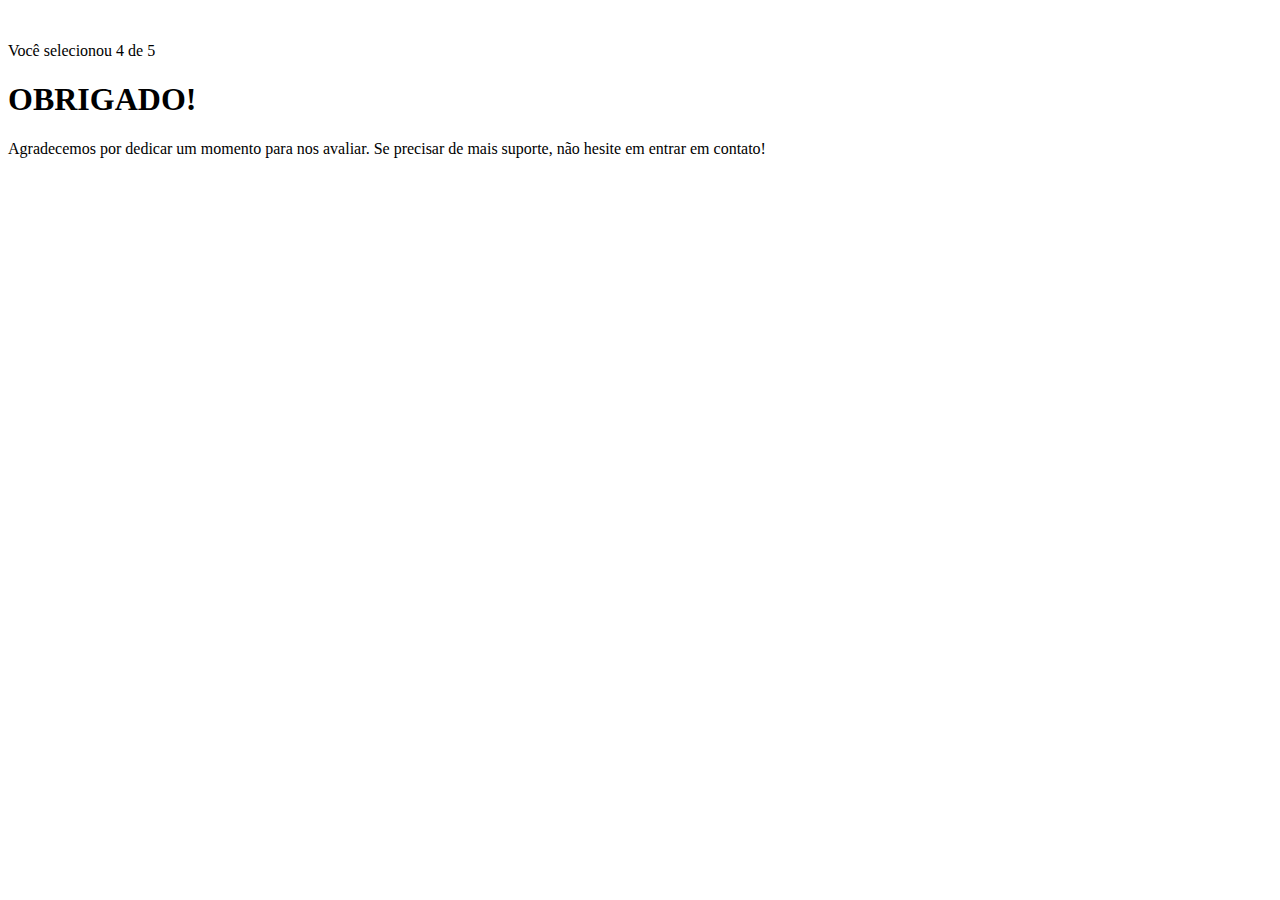
==== pages/agradecimento.html @ fb1ec50c "sexto commit index, e primeiro do agradecimento, e agradecimento css" ====
<!DOCTYPE html>
<html lang="en">
<head>
    <meta charset="UTF-8">
    <meta name="viewport" content="width=device-width, initial-scale=1.0">
    <title>FEEDBACK - AGRADECIMENTO</title>
    <link rel="stylesheet" href="agradecimento.css">
</head>
<body>
    <div class="card">
        <img src="../images/illustration-thank-you.svg" alt="">
        <p>Você selecionou 4 de 5</p>
        
        <h1>OBRIGADO!</h1>

        <p>Agradecemos por dedicar um momento para nos avaliar. Se precisar de mais suporte, não hesite em entrar em contato!</p>
    </div>
</body>
</html>
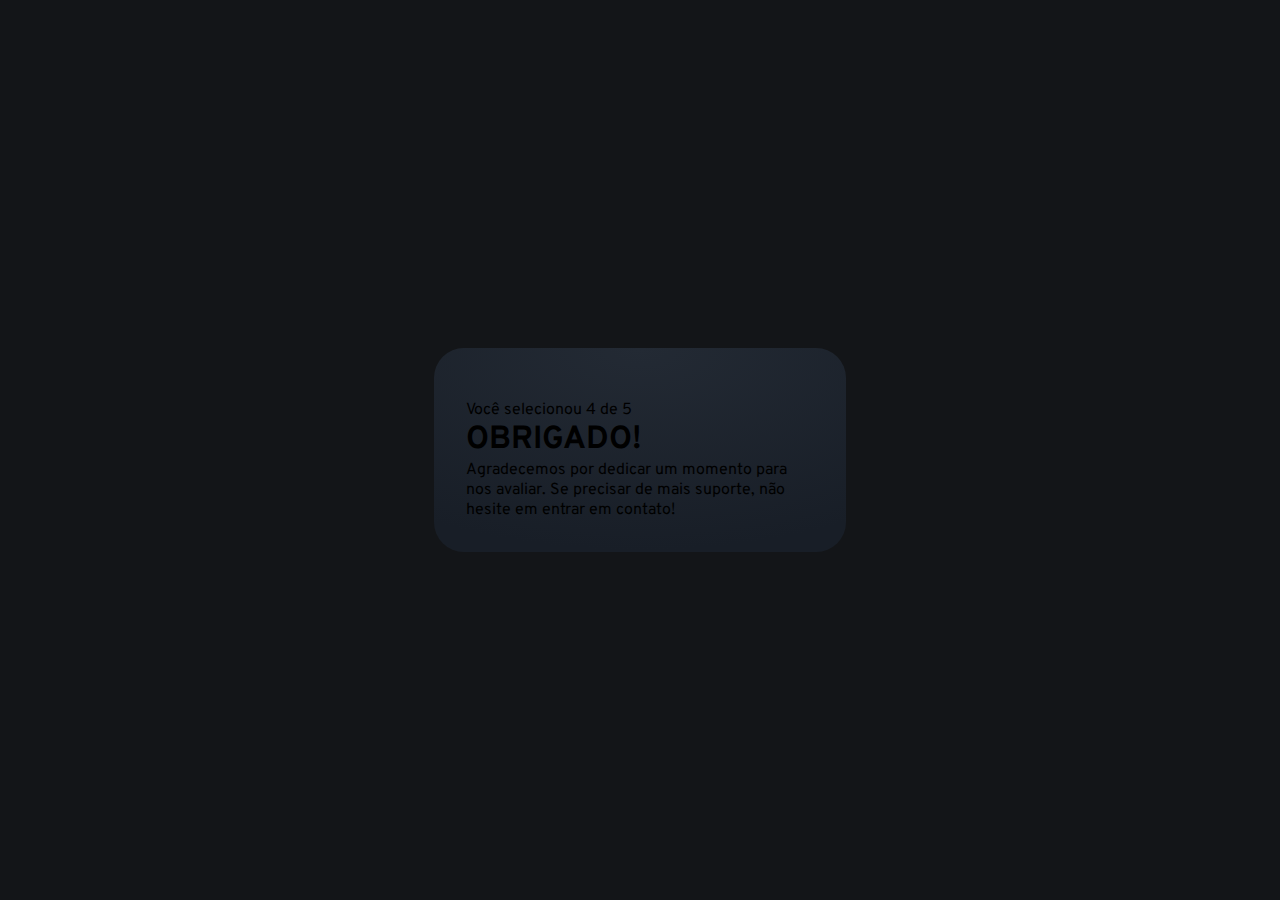
==== commit ed07e5bc: "agradecimentos 2" ====
--- a/pages/agradecimento.html
+++ b/pages/agradecimento.html
@@ -4,13 +4,16 @@
     <meta charset="UTF-8">
     <meta name="viewport" content="width=device-width, initial-scale=1.0">
     <title>FEEDBACK - AGRADECIMENTO</title>
+    <link rel="preconnect" href="https://fonts.googleapis.com">
+    <link rel="preconnect" href="https://fonts.gstatic.com" crossorigin>
+    <link href="https://fonts.googleapis.com/css2?family=Big+Shoulders+Display:wght@700&family=Lexend+Deca&family=Overpass:ital,wght@0,100..900;1,100..900&display=swap" rel="stylesheet">
     <link rel="stylesheet" href="agradecimento.css">
 </head>
 <body>
     <div class="card">
         <img src="../images/illustration-thank-you.svg" alt="">
         <p>Você selecionou 4 de 5</p>
-        
+
         <h1>OBRIGADO!</h1>
 
         <p>Agradecemos por dedicar um momento para nos avaliar. Se precisar de mais suporte, não hesite em entrar em contato!</p>
--- a/pages/agradecimento.css
+++ b/pages/agradecimento.css
@@ -0,0 +1,34 @@
+* {
+    margin: 0;
+    padding: 0;
+    box-sizing: border-box;
+    font-family: "Overpass", sans-serif;
+    -webkit-font-smoothing: antiliased;
+}
+
+:root {
+    --dark-blue: #262e38;
+    --light-gray: #969fad;
+    --medium-gray: #7c8798;
+    --orange: #fc7614;
+    --white: #fff;
+    --very-dark-blue: #131518;
+    --black-gradient: radial-gradient(98.96% 98.96% at 50% 0%, #232A34 0%, #181E27 100%);
+}
+
+body {
+    background-color: var(--very-dark-blue);
+    height: 100svh;
+    display: flex;
+    justify-content: center;
+    /* centro horizontal */
+    align-items: center;
+    /* centro vertical */
+}
+
+.card {
+    background: var(--black-gradient);
+    max-width: 412px;
+    padding: 32px;
+    border-radius: 30px;
+}
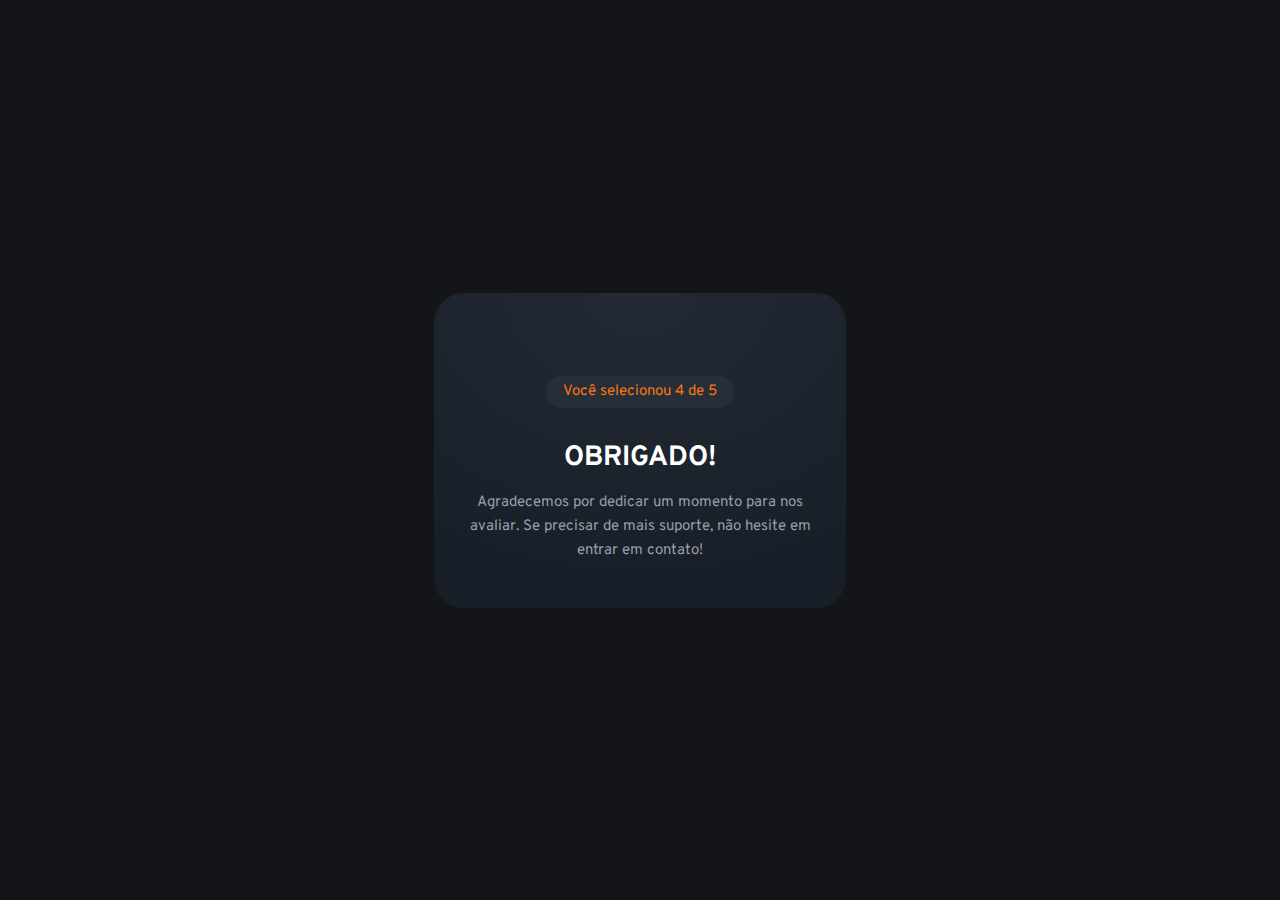
==== commit 6f7d2a08: "terceiro do agardecimento html, e quyarto o css" ====
--- a/pages/agradecimento.html
+++ b/pages/agradecimento.html
@@ -12,7 +12,8 @@
 <body>
     <div class="card">
         <img src="../images/illustration-thank-you.svg" alt="">
-        <p>Você selecionou 4 de 5</p>
+
+        <p class="paragrafo_nota">Você selecionou 4 de 5</p>
 
         <h1>OBRIGADO!</h1>
 
--- a/pages/agradecimento.css
+++ b/pages/agradecimento.css
@@ -27,8 +27,39 @@
 }
 
 .card {
+    text-align: center;
     background: var(--black-gradient);
     max-width: 412px;
-    padding: 32px;
+    padding: 45px 32px;
     border-radius: 30px;
 }
+
+.card img {
+    margin-bottom: 32px;
+}
+
+.card .paragrafo_nota {
+    background-color: var(--dark-blue);
+    width: fit-content;
+    margin-inline:auto;
+    padding: 4px 18px;
+    border-radius: 22px;
+
+    font-size: 15px;
+    color: var(--orange);
+    margin-bottom: 32px;
+}
+
+.card h1 {
+    text-align: center;
+    color: var(--white);
+    font-size: 28px;
+    margin-bottom: 15px;
+}
+
+.card p {
+    text-align: center;
+    color: var(--light-gray);
+    font-size: 15px;
+    line-height: 24px;
+}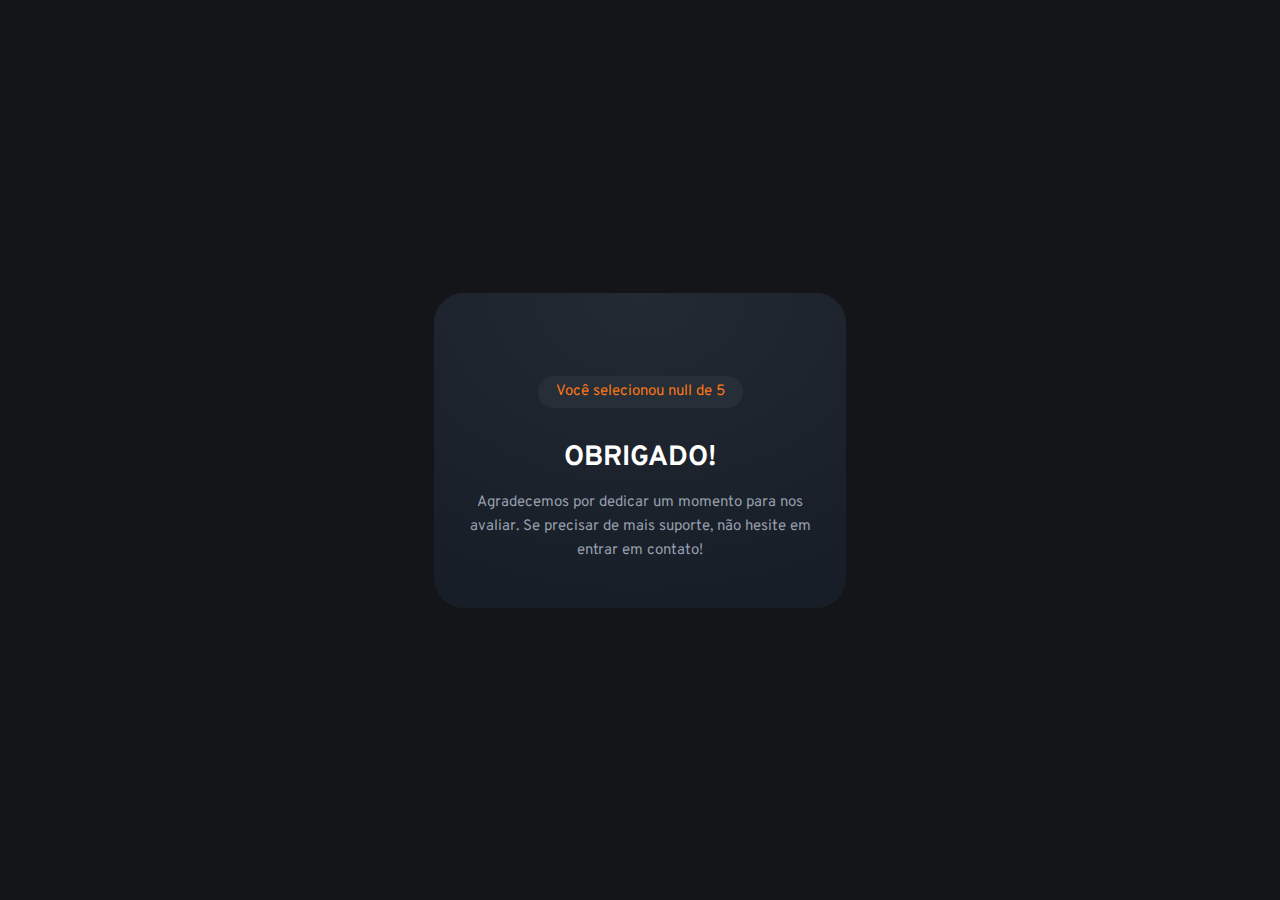
==== commit 41f9c6fd: "último js de agradecimento" ====
--- a/pages/agradecimento.html
+++ b/pages/agradecimento.html
@@ -5,6 +5,7 @@
     <meta name="viewport" content="width=device-width, initial-scale=1.0">
     <title>FEEDBACK - AGRADECIMENTO</title>
     <link rel="preconnect" href="https://fonts.googleapis.com">
+    <script src="./agradecimento.js" defer></script>
     <link rel="preconnect" href="https://fonts.gstatic.com" crossorigin>
     <link href="https://fonts.googleapis.com/css2?family=Big+Shoulders+Display:wght@700&family=Lexend+Deca&family=Overpass:ital,wght@0,100..900;1,100..900&display=swap" rel="stylesheet">
     <link rel="stylesheet" href="agradecimento.css">
